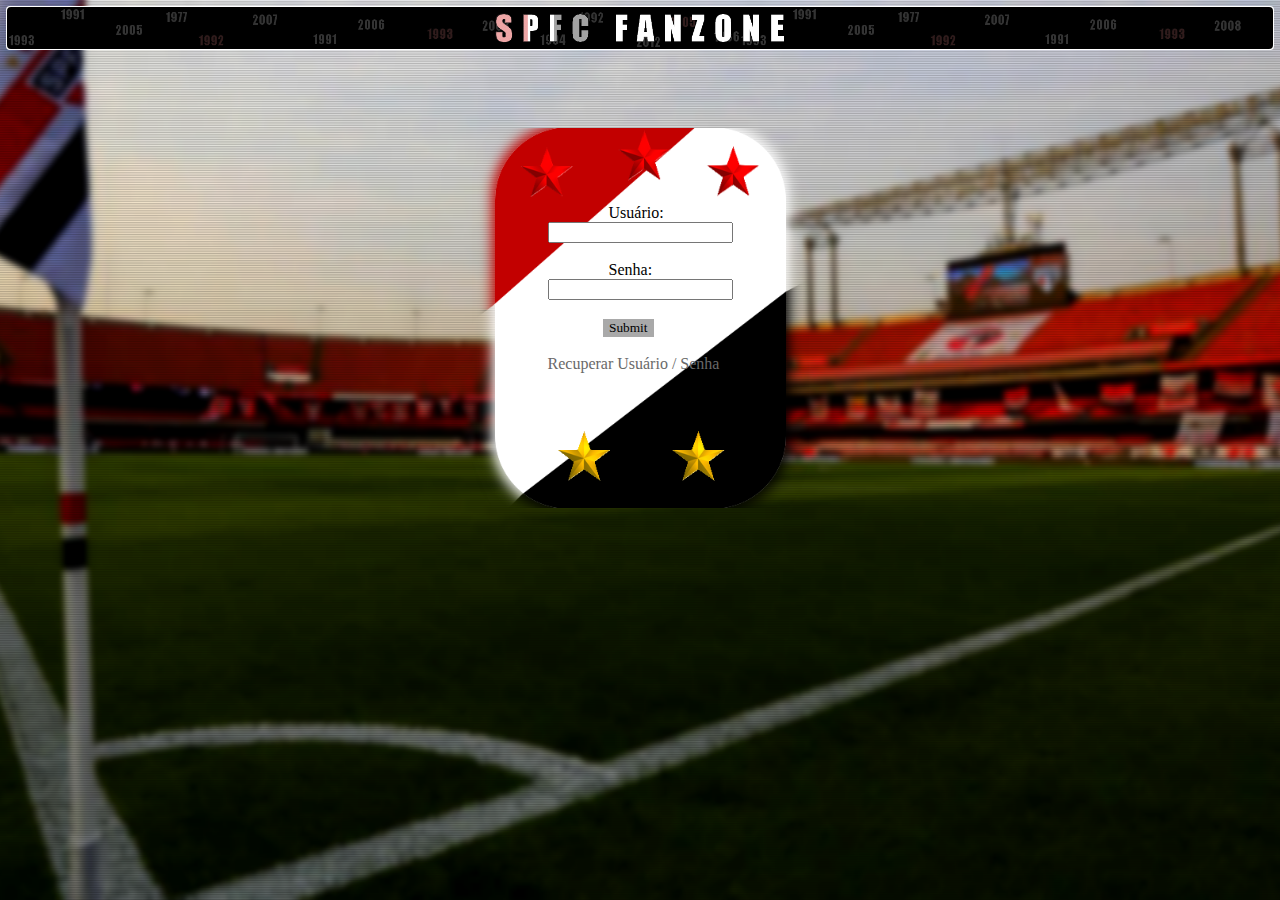
==== public/index.html @ ae3d7c81 "vAI QUE DA O PUBLIC" ====
<!DOCTYPE html>
<html>
  <head>
    <meta charset="utf-8">
    <meta name="viewport" content="width=device-width, initial-scale=1">
    <title>Welcome to Firebase Hosting</title>

    <!-- update the version number as needed -->
    <script defer src="/__/firebase/8.6.1/firebase-app.js"></script>
    <!-- include only the Firebase features as you need -->
    <script defer src="/__/firebase/8.6.1/firebase-auth.js"></script>
    <script defer src="/__/firebase/8.6.1/firebase-database.js"></script>
    <script defer src="/__/firebase/8.6.1/firebase-firestore.js"></script>
    <script defer src="/__/firebase/8.6.1/firebase-functions.js"></script>
    <script defer src="/__/firebase/8.6.1/firebase-messaging.js"></script>
    <script defer src="/__/firebase/8.6.1/firebase-storage.js"></script>
    <script defer src="/__/firebase/8.6.1/firebase-analytics.js"></script>
    <script defer src="/__/firebase/8.6.1/firebase-remote-config.js"></script>
    <script defer src="/__/firebase/8.6.1/firebase-performance.js"></script>
    <!-- 
      initialize the SDK after all desired features are loaded, set useEmulator to false
      to avoid connecting the SDK to running emulators.
    -->
    <script defer src="/__/firebase/init.js?useEmulator=true"></script>
    <link rel="stylesheet" type="text/css" href="../css/homestyle.css">


<title>SPFC FANZONE</title>

</head>


<body class= "bg">

<div id="header">
       <img src="../img/spfcfanzone.png" id="fanzone" >
</div>    

<div>
  
  <div id="login" >
      <form>
          <label for="fname" id="texthome">Usuário:</label><br>
          <input type="text" id="fname" name="fname"><br><br>
          <label for="lname" id="texthome" >Senha:</label><br>
          <input type="password" id="pass" name="password">
          <br><br>
          <input type="submit" id="loginbutton" value="Submit">
          <br><br>
          <a href="www.google.com.br">Recuperar Usuário / Senha</a>
      </form>
  </div>
</div>

  

</body>
</html>
---- css/homestyle.css ----
<style>

html,body {

	height: 100%;
	margin: 0;
}

.bg{

  background: url('../img/mobumbibg.png') no-repeat center fixed;
  background-size: cover;

}

#fanzone {

	 max-height: 30px;
 	 display: block;
 	 padding: 5px;
     margin-left: auto;
     margin-right: auto ;


}

#header {


   	 position:relative;
  	 margin-bottom: 80px;
  	 min-height: 6%;
 	 width:100%;
  	 height:auto;
 	 background-color:black;
 	 background-image: url('../img/titulos.png');
     background-repeat: repeat;
	 background-position: revert;
     background-size: contain;
     outline-style: auto;

}

#body {

	background-color: white;


}

#login{

	display: block;
	position: relative;
	margin: auto;
    max-height: fit-content;
    min-height: 300px;
    min-width: 250px;
    max-width: fit-content;
	border: 3px ;
	padding: 40px;
	background-image: url('../img/loginzone.png');
	background-position: center;
 	background-repeat: no-repeat;
  	background-size: cover;
 	position: relative;
	
}

form {
	position: relative;
  right: 0;
  margin: 20px;
  max-width: 300px;
  padding: 16px;
}

#texthome {

	margin-left: 33%;
    margin-bottom: 5px;
	position: relative;
    max-width: fit-content;
    /* estilo */

    font-family: fantasy;

}

#loginbutton{
    
 /* posição */ 

    margin-left: 30%;
    margin-right: 30%;
    padding: revert;

 /* estilo */ 

    background-color: darkgray;
    border: thick;
    font-family: fantasy;


}

a {
    color: dimgrey;
    font-family: fantasy;
    text-decoration: none;
}

</style>
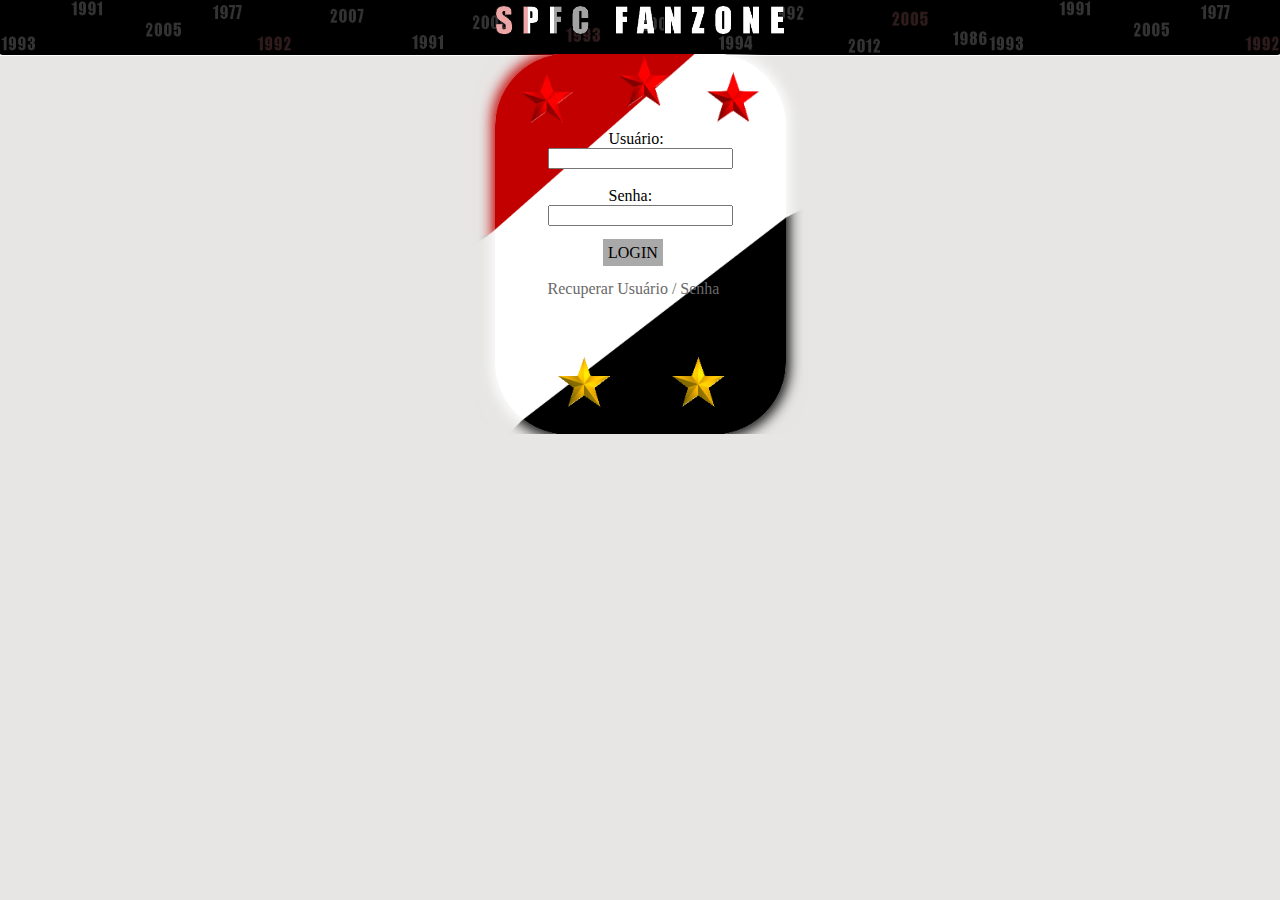
==== commit 24e17a6d: "Commit manual porque né" ====
--- a/public/index.html
+++ b/public/index.html
@@ -1,59 +1,59 @@
-<!DOCTYPE html>
-<html>
-  <head>
-    <meta charset="utf-8">
-    <meta name="viewport" content="width=device-width, initial-scale=1">
-    <title>Welcome to Firebase Hosting</title>
-
-    <!-- update the version number as needed -->
-    <script defer src="/__/firebase/8.6.1/firebase-app.js"></script>
-    <!-- include only the Firebase features as you need -->
-    <script defer src="/__/firebase/8.6.1/firebase-auth.js"></script>
-    <script defer src="/__/firebase/8.6.1/firebase-database.js"></script>
-    <script defer src="/__/firebase/8.6.1/firebase-firestore.js"></script>
-    <script defer src="/__/firebase/8.6.1/firebase-functions.js"></script>
-    <script defer src="/__/firebase/8.6.1/firebase-messaging.js"></script>
-    <script defer src="/__/firebase/8.6.1/firebase-storage.js"></script>
-    <script defer src="/__/firebase/8.6.1/firebase-analytics.js"></script>
-    <script defer src="/__/firebase/8.6.1/firebase-remote-config.js"></script>
-    <script defer src="/__/firebase/8.6.1/firebase-performance.js"></script>
-    <!-- 
-      initialize the SDK after all desired features are loaded, set useEmulator to false
-      to avoid connecting the SDK to running emulators.
-    -->
-    <script defer src="/__/firebase/init.js?useEmulator=true"></script>
-    <link rel="stylesheet" type="text/css" href="../css/homestyle.css">
-
-
-<title>SPFC FANZONE</title>
-
-</head>
-
-
-<body class= "bg">
-
-<div id="header">
-       <img src="../img/spfcfanzone.png" id="fanzone" >
-</div>    
-
-<div>
-  
-  <div id="login" >
-      <form>
-          <label for="fname" id="texthome">Usuário:</label><br>
-          <input type="text" id="fname" name="fname"><br><br>
-          <label for="lname" id="texthome" >Senha:</label><br>
-          <input type="password" id="pass" name="password">
-          <br><br>
-          <input type="submit" id="loginbutton" value="Submit">
-          <br><br>
-          <a href="www.google.com.br">Recuperar Usuário / Senha</a>
-      </form>
-  </div>
-</div>
-
-  
-
-</body>
-</html>
-
+<!DOCTYPE html>
+<html>
+  <head>
+    <meta charset="utf-8">
+    <meta name="viewport" content="width=device-width, initial-scale=1">
+    <!-- update the version number as needed -->
+    <script defer src="/__/firebase/8.6.1/firebase-app.js"></script>
+    <!-- include only the Firebase features as you need -->
+    <script defer src="/__/firebase/8.6.1/firebase-auth.js"></script>
+    <script defer src="/__/firebase/8.6.1/firebase-database.js"></script>
+    <script defer src="/__/firebase/8.6.1/firebase-firestore.js"></script>
+    <script defer src="/__/firebase/8.6.1/firebase-functions.js"></script>
+    <script defer src="/__/firebase/8.6.1/firebase-messaging.js"></script>
+    <script defer src="/__/firebase/8.6.1/firebase-storage.js"></script>
+    <script defer src="/__/firebase/8.6.1/firebase-analytics.js"></script>
+    <script defer src="/__/firebase/8.6.1/firebase-remote-config.js"></script>
+    <script defer src="/__/firebase/8.6.1/firebase-performance.js"></script>
+    <!-- 
+      initialize the SDK after all desired features are loaded, set useEmulator to false
+      to avoid connecting the SDK to running emulators.
+    -->
+    <script defer src="/__/firebase/init.js?useEmulator=true"></script>
+    <link rel="stylesheet" type="text/css" href="css/homestyle.css">
+    <script src="https://cdn.jsdelivr.net/npm/bootstrap@5.1.3/dist/js/bootstrap.bundle.min.js" integrity="sha384-ka7Sk0Gln4gmtz2MlQnikT1wXgYsOg+OMhuP+IlRH9sENBO0LRn5q+8nbTov4+1p" crossorigin="anonymous"></script>
+    <script src="https://cdn.jsdelivr.net/npm/@popperjs/core@2.10.2/dist/umd/popper.min.js" integrity="sha384-7+zCNj/IqJ95wo16oMtfsKbZ9ccEh31eOz1HGyDuCQ6wgnyJNSYdrPa03rtR1zdB" crossorigin="anonymous"></script>
+    <script src="https://cdn.jsdelivr.net/npm/bootstrap@5.1.3/dist/js/bootstrap.min.js" integrity="sha384-QJHtvGhmr9XOIpI6YVutG+2QOK9T+ZnN4kzFN1RtK3zEFEIsxhlmWl5/YESvpZ13" crossorigin="anonymous"></script>
+
+<title>SPFC FANZONE</title>
+
+</head>
+
+
+<body class= "bg">
+
+<div id="header">
+       <img src="img/spfcfanzone.png" id="fanzone" >
+</div>    
+
+<div>
+  
+  <div id="login" >
+      <form>
+          <label for="fname" id="texthome">Usuário:</label><br>
+          <input type="text" id="fname" name="fname"><br><br>
+          <label for="lname" id="texthome" >Senha:</label><br>
+          <input type="password" id="pass" name="password">
+          <br><br>
+         <a> <a ID="loginbutton" href="perfil.html">LOGIN</a></a>
+          <br><br>
+          <a href="registro.html">Recuperar Usuário / Senha</a>
+      </form>
+  </div>
+</div>
+
+  
+
+</body>
+</html>
+
--- a/public/css/homestyle.css
+++ b/public/css/homestyle.css
@@ -0,0 +1,217 @@
+html,body {
+
+	height: 100%;
+	margin: 0;
+}
+
+.bg{
+
+ /* background: url('../img/mobumbibg.png') no-repeat center fixed; */ 
+	background-size: cover;
+	background-color: rgba(199, 197, 194, 0.432);
+
+
+}
+
+#fanzone {
+
+	 max-height: 30px;
+ 	 display: block;
+ 	 padding: 5px;
+     margin-left: auto;
+     margin-right: auto ;
+
+
+}
+
+#header {
+
+
+   	 position:static;
+ /*	 margin-bottom: 80px; */
+  	 min-height: 6%;
+ 	 width:100%;
+  	 height:auto;
+ 	 background-color:black;
+ 	 background-image: url('../img/titulos.png');
+     background-repeat: repeat;
+	 background-position: revert;
+     background-size: contain;
+     outline-style: auto;
+
+}
+
+
+#subheader {
+
+
+	position:static;
+   margin-bottom: 30px;
+   min-height: 6%;
+  width:100%;
+   height:auto;
+  background-color:rgb(255, 255, 255);
+ background-repeat: repeat;
+ background-position: revert;
+ background-size: contain;
+ outline-style: auto;
+
+}
+
+
+
+#body {
+
+	background-color: white;
+
+
+}
+
+#login{
+
+	display: block;
+	position: relative;
+	margin: auto;
+    max-height: fit-content;
+    min-height: 300px;
+    min-width: 250px;
+    max-width: fit-content;
+	border: 3px ;
+	padding: 40px;
+	background-image: url('../img/loginzone.png');
+	background-position: center;
+ 	background-repeat: no-repeat;
+  	background-size: cover;
+ 	position: relative;
+	
+}
+
+form {
+	position: relative;
+  right: 0;
+  margin: 20px;
+  max-width: 300px;
+  padding: 16px;
+}
+
+#texthome {
+
+	margin-left: 33%;
+    margin-bottom: 5px;
+	position: relative;
+    max-width: fit-content;
+    /* estilo */
+
+    font-family: fantasy;
+
+}
+
+#loginbutton{
+    
+ /* posição*/ 
+	margin-left: 30%;
+    margin-right: 30%;
+
+    
+    padding: 5px;
+
+ /* estilo */ 
+    color: black;
+    background-color: darkgray;
+    border: thin;
+    font-family: fantasy;
+  
+
+}
+
+a {
+    color: dimgrey;
+    font-family: fantasy;
+    text-decoration: none;
+}
+
+
+#buttons{
+    
+	/* posição margin-left: 30%;
+	   margin-right: 30%;*/ 
+   
+	   
+	   padding: 5px;
+   
+	/* estilo */ 
+	   color: black;
+	   background-color: darkgray;
+	   border: thin;
+	   font-family: fantasy;
+	 
+   
+   }
+   
+   a {
+	   color: dimgrey;
+	   font-family: fantasy;
+	   text-decoration: none;
+   }
+
+
+.register-form {
+
+
+	background-color: rgba(169,169,169, 0.5);
+	border-style: groove;
+	border-color: black;
+	width: 250px;	
+	margin-left: 40%;
+	text-align: center;
+	padding: 15px;
+	border-width : thick ;
+	border-radius: 10px;
+	align-content: center;
+	position: relative;
+ 
+    margin-bottom: 5px;
+ 
+     /*max-width: fit-content; background: rgba(169,169,169, 0.5)
+    estilo */
+
+    font-family: fantasy;
+
+   
+
+
+
+	}
+
+#register-title {
+
+	font-size: 20px;
+	font-weight: thin;
+
+}
+
+#news {
+
+
+	background-color: rgba(105, 105, 105, 0.363);
+	height: 150px;
+	font-family: fantasy;
+	text-decoration: none;
+	border: thin;
+	margin: 0% 5% 0.05% 5%;
+
+	text-align: center;
+}
+
+#supporters {
+
+
+	height: 800px;
+	background-color: rgba(206, 206, 206, 0.521);
+	font-family: fantasy;
+	text-decoration: none;
+	border: thin;
+	margin: 0% 5% 0.05% 5%;
+
+	text-align: center;
+}